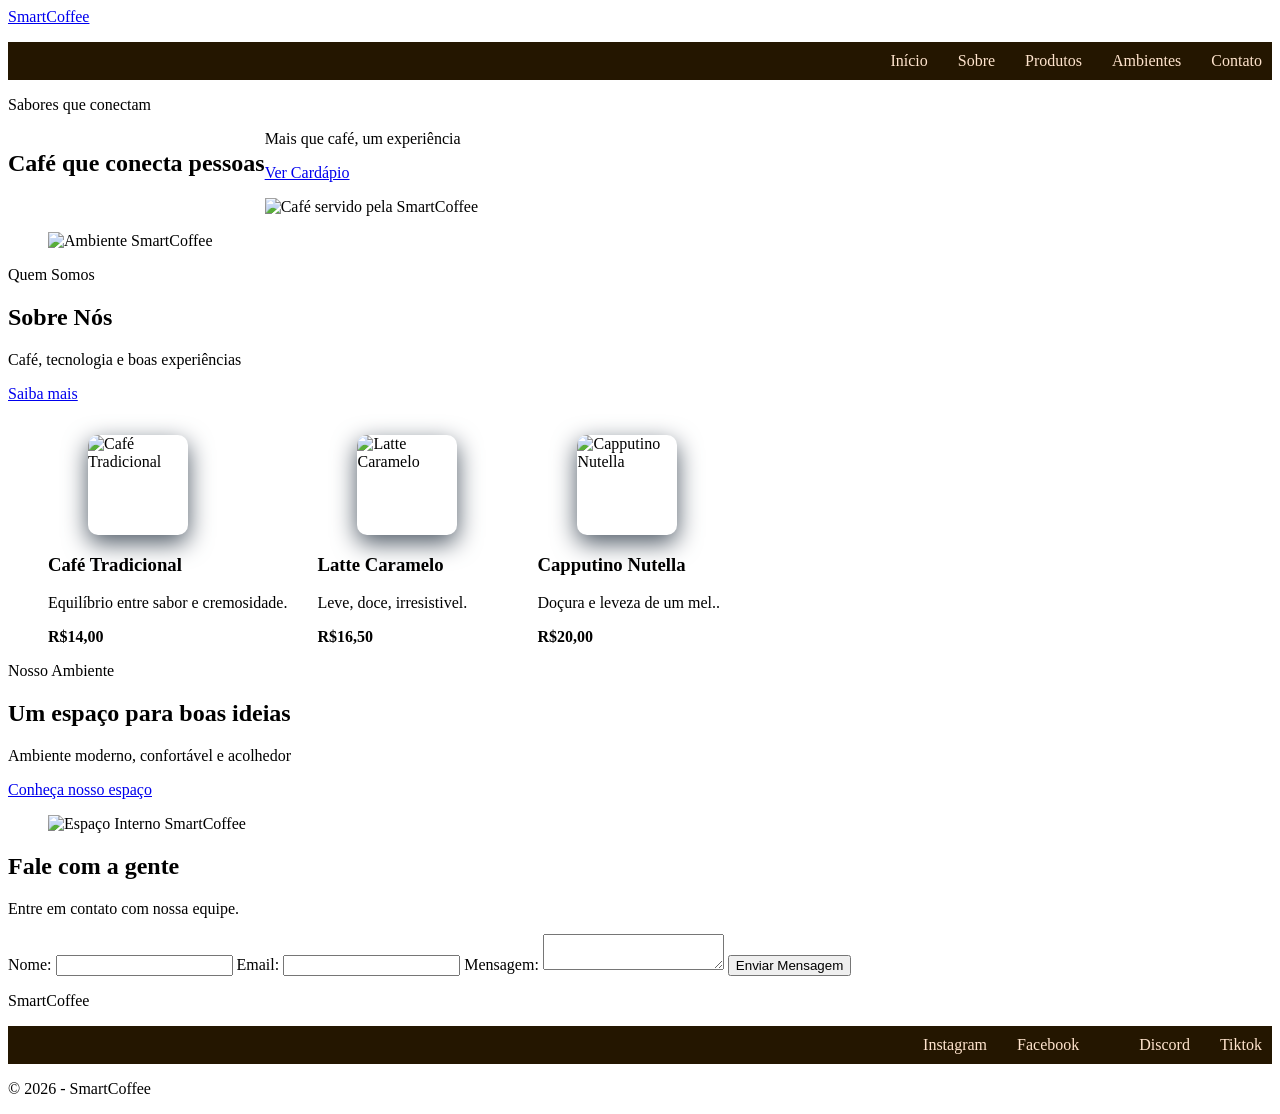
==== index.html @ 1d4c20aa "Criando estrutura do repositório" ====
<!DOCTYPE html>
<html lang="pt-BR">
<head>
    <meta charset="UTF-8">
    <meta name="viewport" content="width=device-width, initial-scale=1.0">
    <link rel="stylesheet" href="css/style.css"> 
    <link rel="shortcut icon" href="img/logotipo.ico" type="image/x-icon">
    <title>SmartCoffee - Seu café moderno e  futurista</title>
</head>
<body>
    <header>
        <a href="#início">SmartCoffee</a>
        <nav>
            <ul>
                <li><a href="#Início">Início</a></li>
                <li><a href="#Sobre">Sobre</a></li>
                <li><a href="#Cafes">Produtos</a></li>
                <li><a href="#Ambientes">Ambientes</a></li>
                <li><a href="#Contato">Contato</a></li>
            </ul>
        </nav>
    </header>

  <main>
    
<section id="Inicio" class="banner">
    <header class="banner-conteudo">
        <p>Sabores que conectam</p>
        <h1>Café que conecta pessoas</h1>
        <p>Mais que café, um experiência</p>
        <a href="#Cafes">Ver Cardápio</a>
    </header>

    <figure class="banner-imagem">
        <img src="img/banner-cafe.jpg" alt="Café servido pela SmartCoffee">
    </figure>
</section>

<section id="Sobre" class="sobre">
    <figure>
    <img src="https://controlenamao.com.br/blog/wp-content/uploads/2025/02/8-Tipos-de-Cafe-que-toda-Cafeteria-deve-ter-no-cardapio.webp" alt="Ambiente SmartCoffee">
</figure>
<header class="sobre-cabeçalho">
    <p>Quem Somos</p>
    <h2>Sobre Nós</h2>
</header>
<p>Café, tecnologia e boas experiências</p>
<a href="#">Saiba mais</a>
</section>

<section id="Cafes" class="Cafes">
    <ul class="listas-cafes"> 
        <li>
        <article class="card-cafes">
            <figure class="imagem-cafes">
                <img src="https://invexo.com.br/blog/wp-content/uploads/2022/11/cafe-cafeterias-na-barra-da-tijuca-rio-de-janeiro.jpg" alt="Café Tradicional">
            </figure>
            <h3>Café Tradicional</h3>
            <p>Equilíbrio entre sabor e cremosidade.</p>
            <strong>R$14,00</strong>
        </article>
        </li>
         <li>
        <article class="card-cafes">
            <figure class="imagem-cafes">
                <img src="https://www.nescafe.com/br/sites/default/files/2023-04/RecipeHero_CaramelLatte_1066x1066.jpg" alt="Latte Caramelo">
            </figure>
            <h3>Latte Caramelo</h3>
            <p>Leve, doce, irresistivel.</p>
            <strong>R$16,50</strong>
        </article>
        </li>
         <li>
        <article class="card-cafes">
            <figure class="imagem-cafes">
                <img src="https://sachefmio.blob.core.windows.net/fotos/cappuccino-de-nutella-200ml-a754c88f-fa74-4dd3-abf5-f8e467a4433b.jpg" alt="Capputino Nutella">
            </figure>
            <h3>Capputino Nutella</h3>
            <p>Doçura e leveza de um mel..</p>
            <strong>R$20,00</strong>
        </article>
        </li>
    </ul>
</section>

<section id="Ambiente">
    <header class="ambiente-conteudo">
<p>Nosso Ambiente</p>
<h2>Um espaço para boas ideias</h2>
<p>Ambiente moderno, confortável e acolhedor</p>
<a href="#contato">Conheça nosso espaço</a>
    </header>
    <figure class="ambiente-imagem">
        <img src="img/ambiente.jpg" alt="Espaço Interno SmartCoffee">
    </figure>
</section>

<section id="Contato" class="Contato">
    <header class="conato-cabecalho">
        <h2>Fale com a gente</h2>
        <p>Entre em contato com nossa equipe.</p>
    </header>

    <form>
<label for="nome">Nome: </label>
<input type="text" id="nome" name="nome"></textarea>

<label for="email">Email:</label>
<input type="email" id="email" name="email"></textarea>

<label for="mensagem">Mensagem:</label>
<textarea name="mensagem" id="mensagem"></textarea>

<button type="submit">Enviar Mensagem</button>
    </form>
</section>
  </main>  

  <footer>
    <p>SmartCoffee</p>
    <nav>
        <ul>
            <li><a href="#instagram">Instagram</a></li>
            <li><a href="#Facebook">Facebook</a><li>
            <li><a href="#discord">Discord</a></li>
            <li><a href="#tiktok">Tiktok</a></li>
        </ul>
    </nav>
    <p>&copy; 2026 - SmartCoffee</p>
  </footer>
</body>
</html>
---- css/style.css ----
header a {
    
}
/*adicione a formatação da AULA12*/
.cabecalho {
    font-family: Arial, Helvetica, sans-serif;
    background-color:rgb(46, 21, 0);
    color: rgb(255, 234, 215);
    text-align: center;
    padding: 10px
}

nav ul {
    display: flex;
    justify-content:flex-end;
    background-color:rgb(36, 22, 0);
    padding: 10px;
    text-decoration: none;
}

nav a {
    text-decoration: none;
    color: rgb(255, 228, 205);
}

ul {
    list-style: none;
    display: flex;
    flex-direction: row;
    gap: 30px;
 
}

h1{
    float: left;
    padding-bottom: 10px;

}
/* alinhe o tamanho da imagem e o texto do cabeçalho */
.imagem-cafes img {
    
    width: 100px;
    height: 100px;
    float:none;
    margin-right: 10px;
    display: block; /* exibir a imagem como bloco */
    border-radius: 10px; /* borda arredondada */
    box-shadow: 0 8px 24px rgb(78, 89, 101); /* sombra da imagem */
    flex: 1; /* ocupar o mesmo espaço que o texto */
    
}
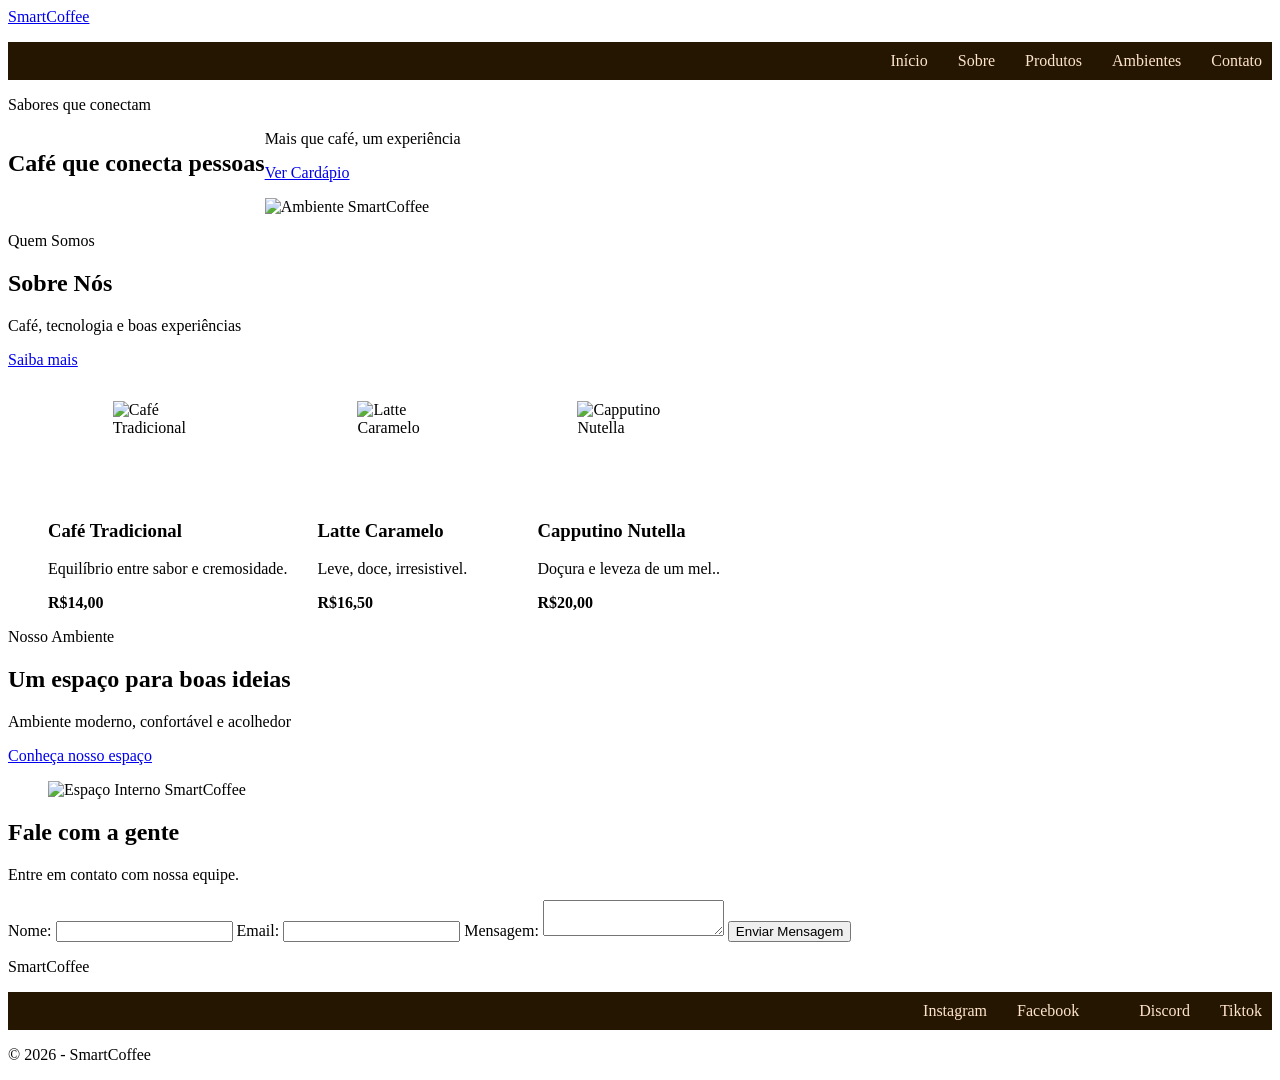
==== commit 40fa168e: "CONFIG" ====
--- a/index.html
+++ b/index.html
@@ -31,9 +31,6 @@
         <a href="#Cafes">Ver Cardápio</a>
     </header>
 
-    <figure class="banner-imagem">
-        <img src="img/banner-cafe.jpg" alt="Café servido pela SmartCoffee">
-    </figure>
 </section>
 
 <section id="Sobre" class="sobre">
@@ -44,7 +41,8 @@
     <p>Quem Somos</p>
     <h2>Sobre Nós</h2>
 </header>
-<p>Café, tecnologia e boas experiências</p>
+<p>Café, tecnologia e boas experiências
+</p>
 <a href="#">Saiba mais</a>
 </section>
 
--- a/css/style.css
+++ b/css/style.css
@@ -1,6 +1,8 @@
 header a {
     
 }
+
+/* MELHORAR FORMATAÇÃO COMO SE FOSSE UM SITE DE CAFÉ */
 /*adicione a formatação da AULA12*/
 .cabecalho {
     font-family: Arial, Helvetica, sans-serif;
@@ -38,14 +40,18 @@
 }
 /* alinhe o tamanho da imagem e o texto do cabeçalho */
 .imagem-cafes img {
-    
     width: 100px;
     height: 100px;
-    float:none;
+    float: left;
     margin-right: 10px;
-    display: block; /* exibir a imagem como bloco */
-    border-radius: 10px; /* borda arredondada */
-    box-shadow: 0 8px 24px rgb(78, 89, 101); /* sombra da imagem */
-    flex: 1; /* ocupar o mesmo espaço que o texto */
-    
 }
+.imagem-cafes {
+    display: flex;
+    align-items: center;
+    justify-content: center;
+}
+.banner-imagem {
+    width: 100%;
+    height: auto;
+    margin-top: 20px;
+}
